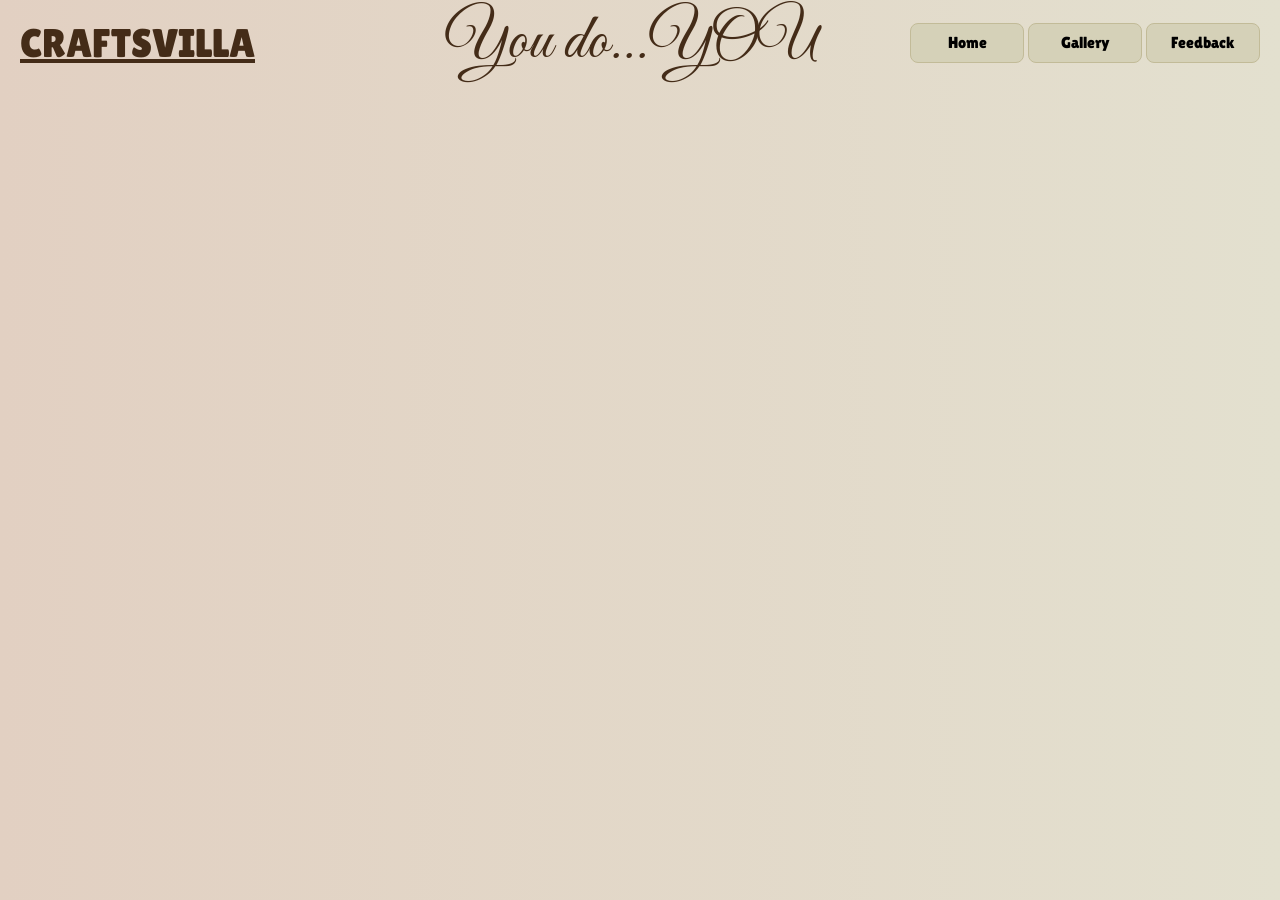
==== booking.html @ bdbedffe "background gradients, and banner with links accross all pages" ====
<!doctype html>
<html lang="en">
  <head>
    <meta charset="UTF-8" />
    <meta name="viewport" content="width=device-width, initial-scale=1.0" />
    <title>Craftsvilla Booking</title>
    <link rel="stylesheet" href="styles.css" />
    <link rel="preconnect" href="https://fonts.googleapis.com" />
    <link rel="preconnect" href="https://fonts.gstatic.com" crossorigin />
    <link
      href="https://fonts.googleapis.com/css2?family=Great+Vibes&family=Lilita+One&family=Nova+Slim&display=swap"
      rel="stylesheet"
    />
  </head>
  <body>
    <banner class="banner text-color">
      <div class="logo">CRAFTSVILLA</div>
      <div class="slogan">You do...YOU</div>
      <navbar class="navbar text-color">
        <button type="button" id="home-btn" class="btn">Home</button>
        <button type="button" id="gallery-btn" class="btn">Gallery</button>
        <button type="button" id="feedback-btn" class="btn">Feedback</button>
      </navbar>
    </banner>
    <script src="script.js"></script>
  </body>
</html>
---- styles.css ----
:root {
    --gradient-start-color: #e2d0c2;    /* Background gradient */
    --gradient-end-color: #e3e0cf;
    --my-gradient: linear-gradient(to right, var(--gradient-start-color), var(--gradient-end-color));
    --primaryTextColor: #442c18;
    --buttonBackground: #d5d1b8;
    --accentColor: #c2bb98;
    --fontLogoH2Button: "Lilita One", sans-serif;
    --fontSlogan: "Great Vibes", cursive;
    --fontText: "Nova Slim", system-ui;
}

html {
    background-image: var(--my-gradient);
    min-height: 100vh;
}

body {
    margin: 0;
}

.text-color {
    color: var(--primaryTextColor);
}

.banner {
    min-width: 100vh;
    height: 85px;
    display: flex;
    justify-content: space-between;
    align-items: center;
}

.logo {
    margin: 0 97px 0 20px;
    font-family: var(--fontLogoH2Button);
    font-size: 40px;
    text-decoration: underline;
}

.slogan {
    font-family: var(--fontSlogan);
    font-size: 64px;
}

.navbar {
    margin: 0 20px 0 0;
}

.btn {
    width: 114px;
    height: 40px;
    background-color: var(--buttonBackground);
    font-family: var(--fontLogoH2Button);
    font-size: 16px;
    border: 1px solid var(--accentColor);
    border-radius: 8px;
}
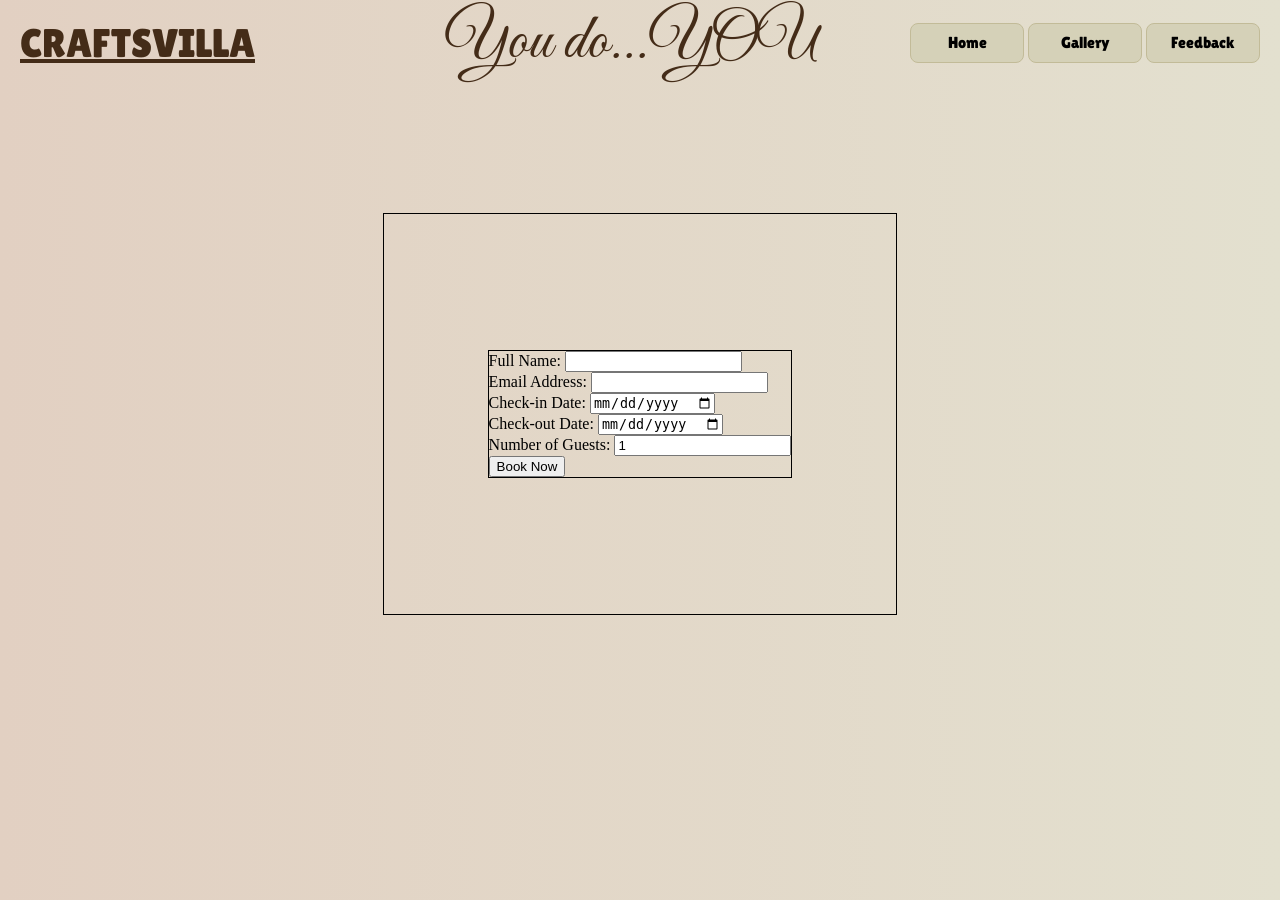
==== commit 9bde046f: "started on booking" ====
--- a/booking.html
+++ b/booking.html
@@ -22,6 +22,42 @@
         <button type="button" id="feedback-btn" class="btn">Feedback</button>
       </navbar>
     </banner>
+    <div class="form-frame">
+      <form id="booking-form" action="#" method="POST">
+        <div class="form-group">
+          <label for="name">Full Name:</label>
+          <input type="text" id="name" name="name" required />
+        </div>
+
+        <div class="form-group">
+          <label for="email">Email Address:</label>
+          <input type="email" id="email" name="email" required />
+        </div>
+
+        <div class="form-group">
+          <label for="checkin-date">Check-in Date:</label>
+          <input type="date" id="checkin-date" name="checkin-date" required />
+        </div>
+
+        <div class="form-group">
+          <label for="checkout-date">Check-out Date:</label>
+          <input type="date" id="checkout-date" name="checkout-date" required />
+        </div>
+
+        <div class="form-group">
+          <label for="guests">Number of Guests:</label>
+          <input
+            type="number"
+            id="guests"
+            name="guests"
+            min="1"
+            value="1"
+            required
+          />
+        </div>
+        <button type="submit">Book Now</button>
+      </form>
+    </div>
     <script src="script.js"></script>
   </body>
 </html>
--- a/styles.css
+++ b/styles.css
@@ -8,6 +8,7 @@
     --fontLogoH2Button: "Lilita One", sans-serif;
     --fontSlogan: "Great Vibes", cursive;
     --fontText: "Nova Slim", system-ui;
+    --borders: 4px solid #A49A65;
 }
 
 html {
@@ -17,6 +18,10 @@
 
 body {
     margin: 0;
+    display: flex;
+    justify-content: center;
+    align-items: flex-start;
+    flex-wrap: wrap;
 }
 
 .text-color {
@@ -24,7 +29,7 @@
 }
 
 .banner {
-    min-width: 100vh;
+    width: 100%;
     height: 85px;
     display: flex;
     justify-content: space-between;
@@ -56,3 +61,56 @@
     border: 1px solid var(--accentColor);
     border-radius: 8px;
 }
+
+.content-frame {
+    width: 50%;
+    height: 680px;
+    display: flex;
+    flex-direction: column;
+    justify-content: space-around;
+    align-items: center;
+    border: none;
+}
+
+.join-us {
+    width: 68%;
+    height: 294;
+    margin: 10px 20px 13px 20px;
+    border: var(--borders);
+    border-radius: 8px;
+    display: flex;
+    flex-direction: column;
+    justify-content: space-around;
+    align-items: center;
+}
+
+h2, p {
+    color: var(--primaryTextColor);
+    font-family: var(--fontText);
+}
+
+.intro {
+    margin: 0 20px 20px 20px;
+}
+
+.atelier {
+    width: 700px;
+    border: var(--borders);
+    border-radius: 8px;
+    align-self: center;
+    margin-top: 1.5%;
+}
+
+.form-frame {
+    border: 1px solid black;
+    width: 40%;
+    height: 400px;
+    display: flex;
+    justify-content: center;
+    align-items: center;
+    margin: 10%;
+}
+
+#booking-form {
+    border: 1px solid black;
+}
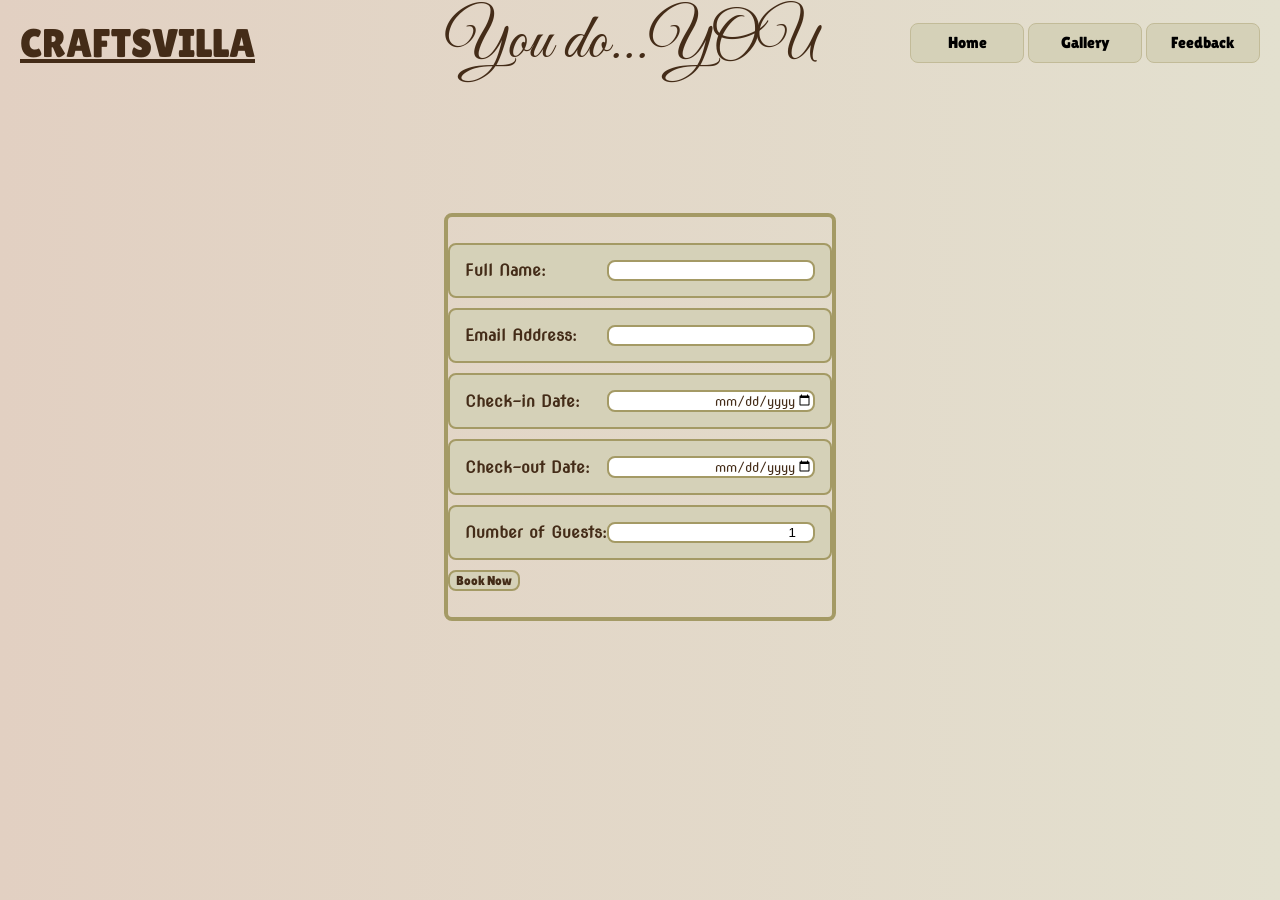
==== commit a5544f77: "styled booking form with frame" ====
--- a/booking.html
+++ b/booking.html
@@ -55,7 +55,7 @@
             required
           />
         </div>
-        <button type="submit">Book Now</button>
+        <button type="submit" class="submit">Book Now</button>
       </form>
     </div>
     <script src="script.js"></script>
--- a/styles.css
+++ b/styles.css
@@ -102,15 +102,55 @@
 }
 
 .form-frame {
-    border: 1px solid black;
-    width: 40%;
+    width: 30%;
     height: 400px;
     display: flex;
     justify-content: center;
     align-items: center;
     margin: 10%;
+    border: var(--borders);
+    border-radius: 8px;
 }
 
 #booking-form {
-    border: 1px solid black;
+    border: none;
+}
+
+.form-group {
+    display: flex;
+    align-items: center;
+    margin-bottom: 10px;
+    padding: 15px;
+    border: 2px solid #A49A65 ;
+    border-radius: 8px;
+    background-color: var(--buttonBackground);
+    color: var(--primaryTextColor);
+    font-family: var(--fontText);
+    font-weight: bolder;
+}
+
+.form-group label {
+    flex: 1;
+    text-align: left;
+}
+
+.form-group input {
+    width: 200px;
+    text-align: right;
+    border: 2px solid #A49A65 ;
+    border-radius: 8px;
+}
+
+.form-group input[type="date"] {
+  width: 203px;
+  color: var(--primaryTextColor);
+  font-family: var(--fontText);
+}
+
+.submit {
+    font-family: var(--fontLogoH2Button);
+    background-color: var(--buttonBackground);
+    color: var(--primaryTextColor);
+    border: 2px solid #A49A65 ;
+    border-radius: 8px;    
 }
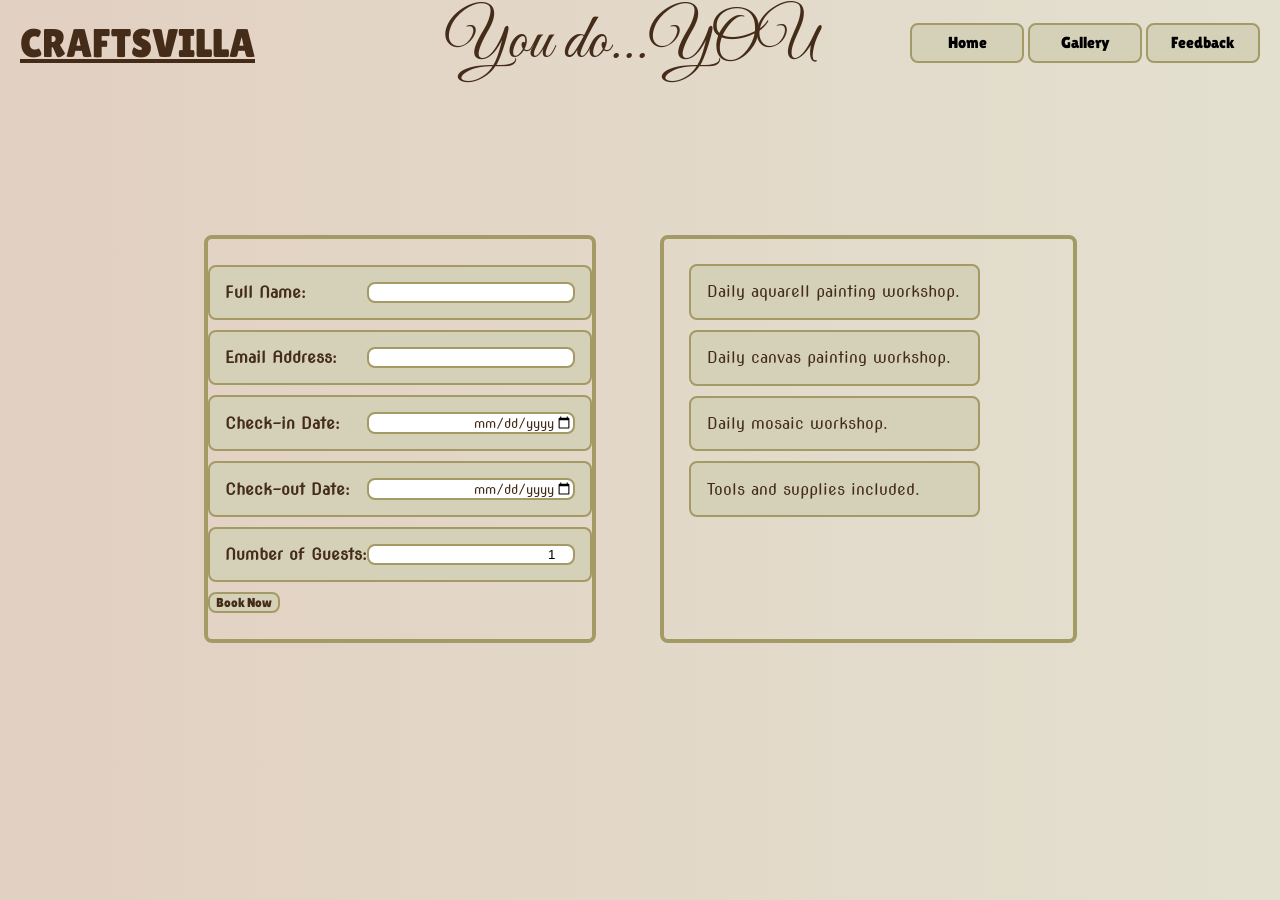
==== commit 74ff42a3: "selection-frame with items to buy.TODO: checkboxes" ====
--- a/booking.html
+++ b/booking.html
@@ -22,41 +22,60 @@
         <button type="button" id="feedback-btn" class="btn">Feedback</button>
       </navbar>
     </banner>
-    <div class="form-frame">
-      <form id="booking-form" action="#" method="POST">
-        <div class="form-group">
-          <label for="name">Full Name:</label>
-          <input type="text" id="name" name="name" required />
-        </div>
+    <div class="horizontal-frame">
+      <div class="form-frame">
+        <form id="booking-form" action="#" method="POST">
+          <div class="form-group">
+            <label for="name">Full Name:</label>
+            <input type="text" id="name" name="name" required />
+          </div>
 
-        <div class="form-group">
-          <label for="email">Email Address:</label>
-          <input type="email" id="email" name="email" required />
-        </div>
+          <div class="form-group">
+            <label for="email">Email Address:</label>
+            <input type="email" id="email" name="email" required />
+          </div>
 
-        <div class="form-group">
-          <label for="checkin-date">Check-in Date:</label>
-          <input type="date" id="checkin-date" name="checkin-date" required />
-        </div>
+          <div class="form-group">
+            <label for="checkin-date">Check-in Date:</label>
+            <input type="date" id="checkin-date" name="checkin-date" required />
+          </div>
 
-        <div class="form-group">
-          <label for="checkout-date">Check-out Date:</label>
-          <input type="date" id="checkout-date" name="checkout-date" required />
-        </div>
+          <div class="form-group">
+            <label for="checkout-date">Check-out Date:</label>
+            <input
+              type="date"
+              id="checkout-date"
+              name="checkout-date"
+              required
+            />
+          </div>
 
-        <div class="form-group">
-          <label for="guests">Number of Guests:</label>
-          <input
-            type="number"
-            id="guests"
-            name="guests"
-            min="1"
-            value="1"
-            required
-          />
-        </div>
-        <button type="submit" class="submit">Book Now</button>
-      </form>
+          <div class="form-group">
+            <label for="guests">Number of Guests:</label>
+            <input
+              type="number"
+              id="guests"
+              name="guests"
+              min="1"
+              value="1"
+              required
+            />
+          </div>
+          <button type="submit" class="submit">Book Now</button>
+        </form>
+      </div>
+      <div class="selection-frame">
+        <choice class="aquarell choice-style"
+          >Daily aquarell painting workshop.</choice
+        >
+        <choice class="canvas choice-style"
+          >Daily canvas painting workshop.</choice
+        >
+        <choice class="mosaic choice-style">Daily mosaic workshop.</choice>
+        <choice class="included choice-style"
+          >Tools and supplies included.</choice
+        >
+      </div>
     </div>
     <script src="script.js"></script>
   </body>
--- a/styles.css
+++ b/styles.css
@@ -58,7 +58,7 @@
     background-color: var(--buttonBackground);
     font-family: var(--fontLogoH2Button);
     font-size: 16px;
-    border: 1px solid var(--accentColor);
+    border: 2px solid #A49A65 ;
     border-radius: 8px;
 }
 
@@ -101,13 +101,20 @@
     margin-top: 1.5%;
 }
 
+.horizontal-frame {
+    margin-top: 150px;
+    width: 1920px;
+    display: flex;
+    justify-content: center;
+    gap: 5%;
+}
+
 .form-frame {
     width: 30%;
     height: 400px;
     display: flex;
     justify-content: center;
     align-items: center;
-    margin: 10%;
     border: var(--borders);
     border-radius: 8px;
 }
@@ -153,4 +160,28 @@
     color: var(--primaryTextColor);
     border: 2px solid #A49A65 ;
     border-radius: 8px;    
+}
+
+.selection-frame {
+    width: 30%;
+    height: 375px;
+    display: flex;
+    flex-direction: column;
+    justify-content: flex-start;
+    align-items: flex-start;
+    padding: 25px 0 0 25px;
+    border: var(--borders);
+    border-radius: 8px;
+    gap: 10px;
+}
+
+.choice-style {
+    width: 255px;
+    text-align: left;
+    font-family: var(--fontText);
+    color: var(--primaryTextColor);
+    padding: 16.4px;
+    background-color: var(--buttonBackground);;
+    border: 2px solid #A49A65 ;
+    border-radius: 8px;
 }
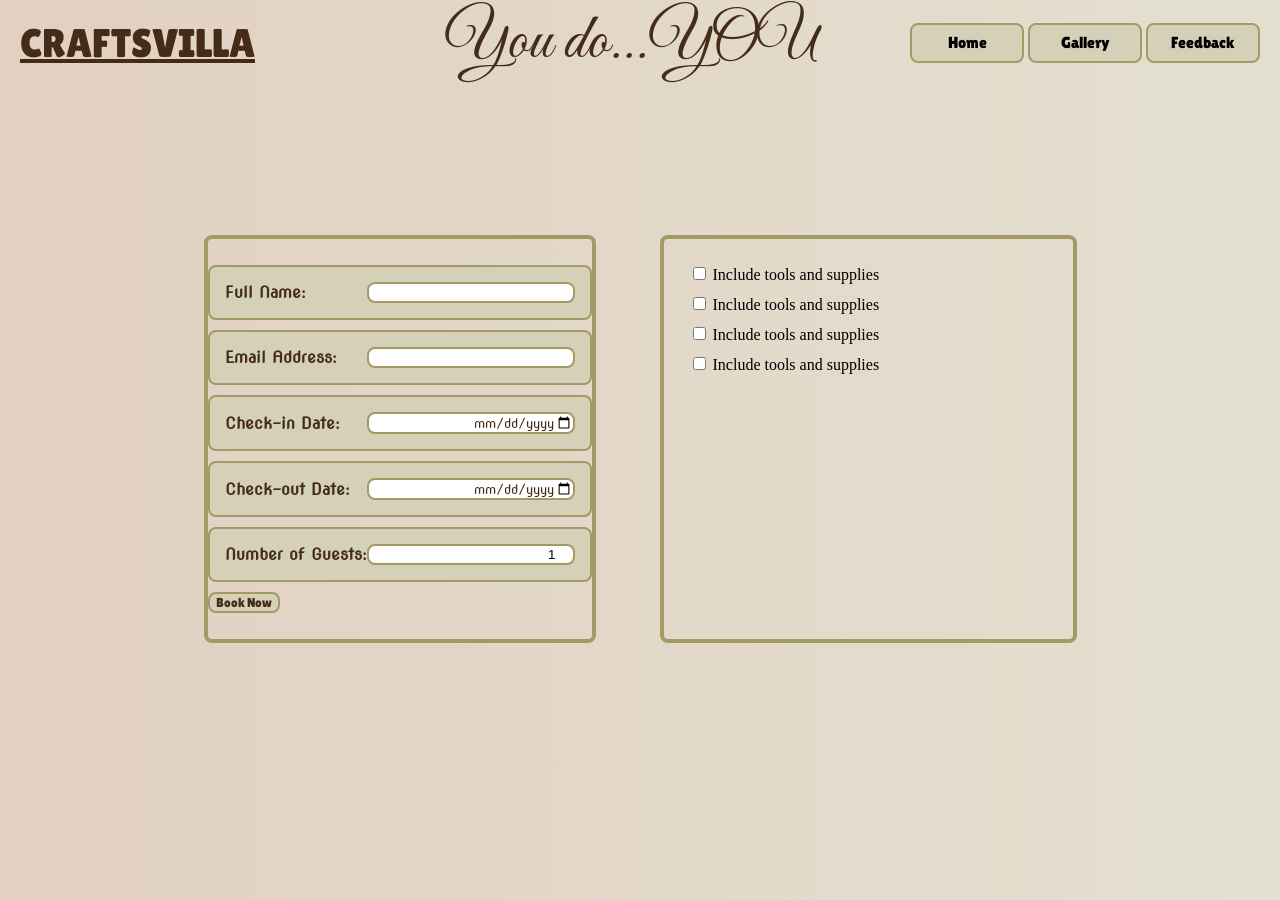
==== commit aa8e2d56: "changed items to buy to checkbox" ====
--- a/booking.html
+++ b/booking.html
@@ -65,16 +65,30 @@
         </form>
       </div>
       <div class="selection-frame">
-        <choice class="aquarell choice-style"
-          >Daily aquarell painting workshop.</choice
-        >
-        <choice class="canvas choice-style"
-          >Daily canvas painting workshop.</choice
-        >
-        <choice class="mosaic choice-style">Daily mosaic workshop.</choice>
-        <choice class="included choice-style"
-          >Tools and supplies included.</choice
-        >
+        <div class="choice-line">
+          <label for="aquarell">
+            <input type="checkbox" id="aquarell" />
+            Include tools and supplies
+          </label>
+        </div>
+        <div class="choice-line">
+          <label for="canvas">
+            <input type="checkbox" id="canvas" />
+            Include tools and supplies
+          </label>
+        </div>
+        <div class="choice-line">
+          <label for="mosaic">
+            <input type="checkbox" id="mosaic" />
+            Include tools and supplies
+          </label>
+        </div>
+        <div class="choice-line">
+          <label for="included">
+            <input type="checkbox" id="included" />
+            Include tools and supplies
+          </label>
+        </div>
       </div>
     </div>
     <script src="script.js"></script>
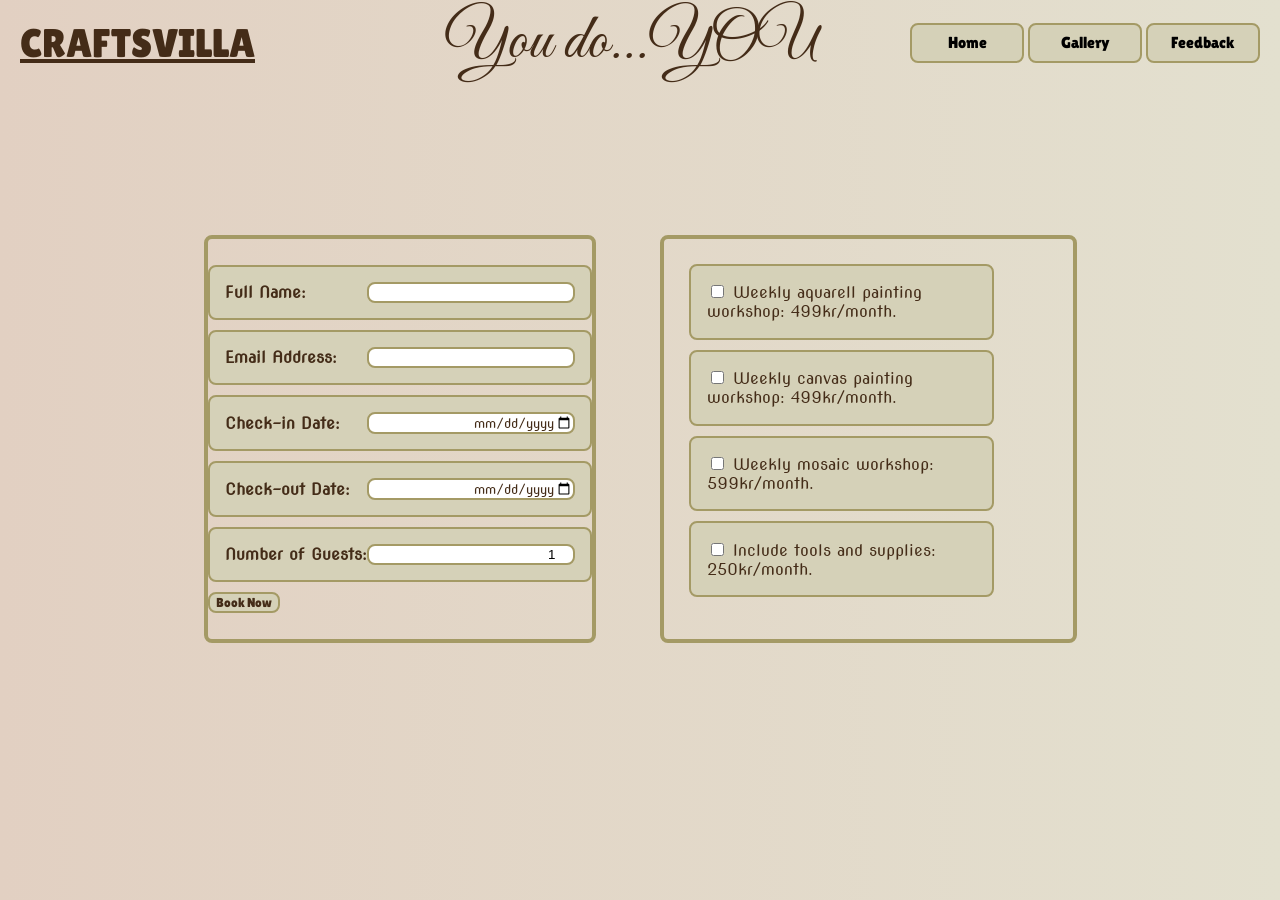
==== commit bc2976ef: "styled checkboxes, and some changes to their html" ====
--- a/booking.html
+++ b/booking.html
@@ -67,26 +67,26 @@
       <div class="selection-frame">
         <div class="choice-line">
           <label for="aquarell">
-            <input type="checkbox" id="aquarell" />
-            Include tools and supplies
+            <input type="checkbox" class="choice" value="499.00" />
+            Weekly aquarell painting workshop: 499kr/month.
           </label>
         </div>
         <div class="choice-line">
           <label for="canvas">
-            <input type="checkbox" id="canvas" />
-            Include tools and supplies
+            <input type="checkbox" class="choice" value="499.00" />
+            Weekly canvas painting workshop: 499kr/month.
           </label>
         </div>
         <div class="choice-line">
           <label for="mosaic">
-            <input type="checkbox" id="mosaic" />
-            Include tools and supplies
+            <input type="checkbox" class="choice" value="599.00" />
+            Weekly mosaic workshop: 599kr/month.
           </label>
         </div>
         <div class="choice-line">
           <label for="included">
-            <input type="checkbox" id="included" />
-            Include tools and supplies
+            <input type="checkbox" class="choice" value="250.00" />
+            Include tools and supplies: 250kr/month.
           </label>
         </div>
       </div>
--- a/styles.css
+++ b/styles.css
@@ -175,8 +175,8 @@
     gap: 10px;
 }
 
-.choice-style {
-    width: 255px;
+.choice-line {
+    width: 70%;
     text-align: left;
     font-family: var(--fontText);
     color: var(--primaryTextColor);
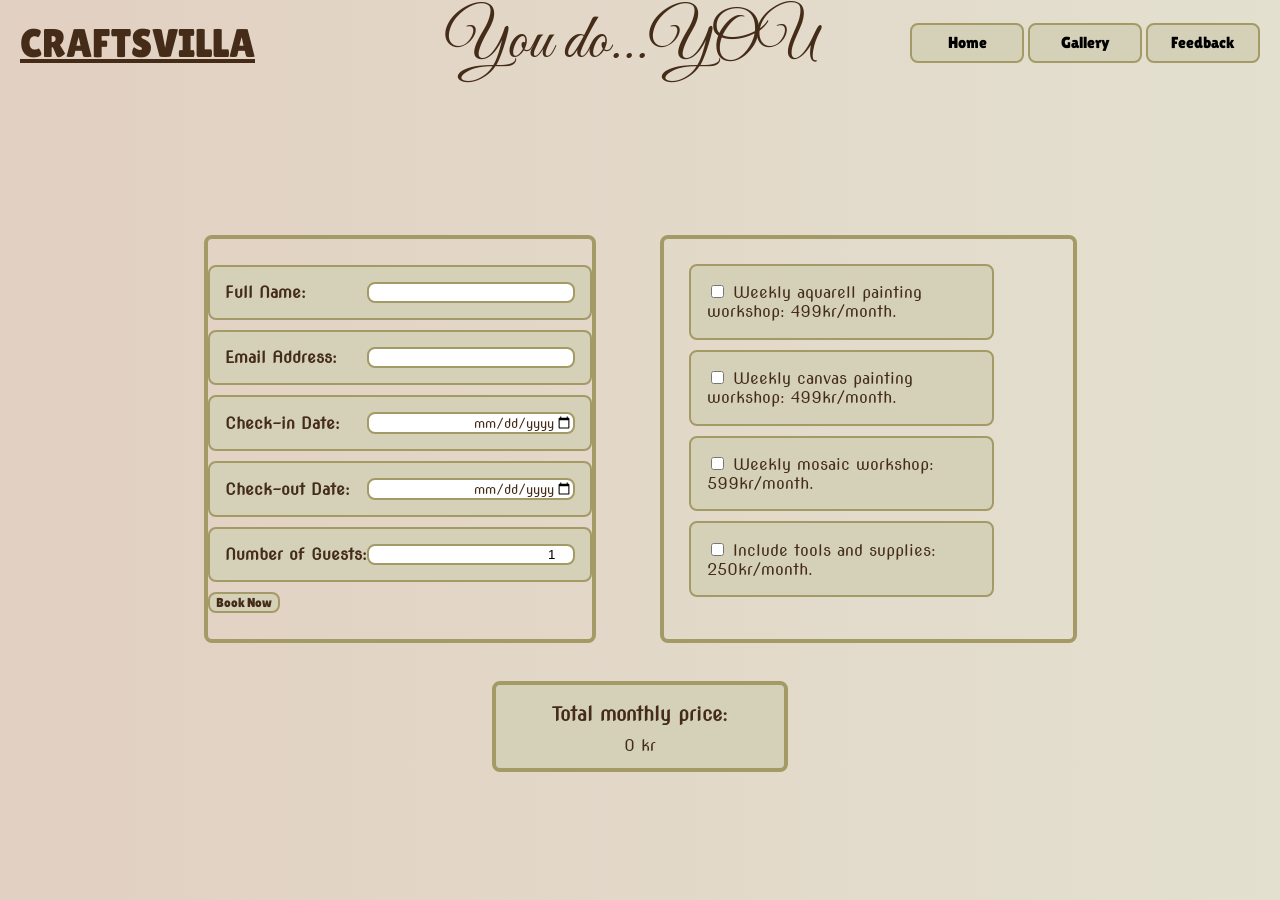
==== commit d657621c: "completed total calculation, with DOM manipulation for visual output" ====
--- a/booking.html
+++ b/booking.html
@@ -91,6 +91,10 @@
         </div>
       </div>
     </div>
+    <div class="total-container">
+      <h3>Total monthly price:</h3>
+      <div id="total-price"></div>
+    </div>
     <script src="script.js"></script>
   </body>
 </html>
--- a/styles.css
+++ b/styles.css
@@ -84,7 +84,7 @@
     align-items: center;
 }
 
-h2, p {
+h2, h3 p {
     color: var(--primaryTextColor);
     font-family: var(--fontText);
 }
@@ -181,7 +181,35 @@
     font-family: var(--fontText);
     color: var(--primaryTextColor);
     padding: 16.4px;
-    background-color: var(--buttonBackground);;
-    border: 2px solid #A49A65 ;
-    border-radius: 8px;
-}+    background-color: var(--buttonBackground);
+    border: 2px solid #A49A65 ;
+    border-radius: 8px;
+}
+
+.total-container {
+    margin-top: 3%;
+    width: 20%;
+    height: 50px;
+    text-align: left;
+    font-family: var(--fontText);
+    color: var(--primaryTextColor);
+    padding: 16.4px;
+    background-color: var(--buttonBackground);
+    border: var(--borders);
+    border-radius: 8px;
+    display: flex;
+    flex-direction: column;
+    justify-content: space-around;
+    align-items: center;
+    gap: 15px;
+}
+
+h3 {
+    height: 15px;
+    margin: 0;
+}
+
+#total-price {
+    height: 15px;
+    margin: 0;
+}
